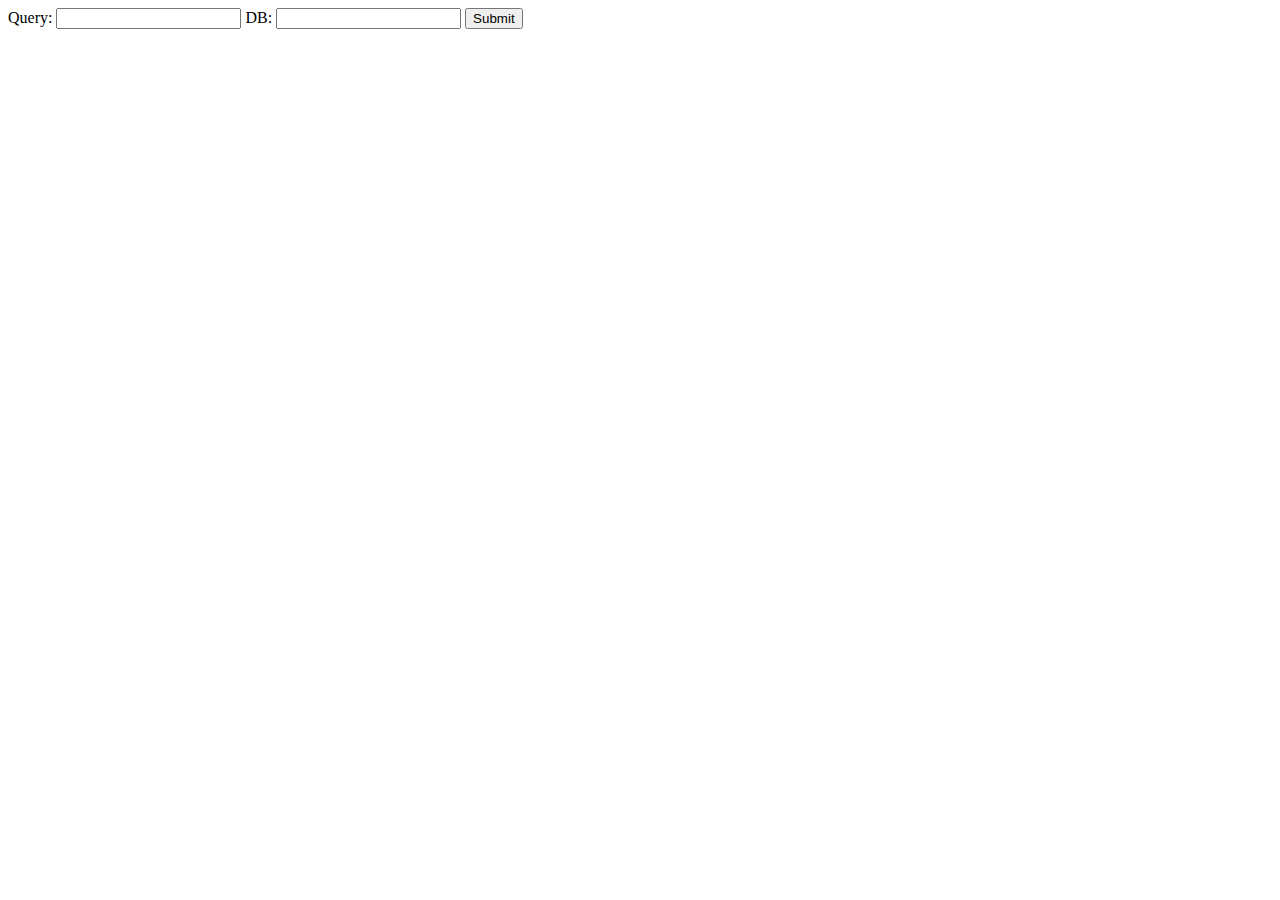
==== webserver/db.html @ 6827d063 "moved server directory" ====
<HTML>
<HEAD>
<TITLE>
A Database
</TITLE>
</head>


<body>
<form method=get action="http://playground.marcua.net/backstage/ask">
Query: <input type="text" name="query"></input>
DB: <input type="text" name="uri"></input>
<input type="submit"></input>
</form>
</html>
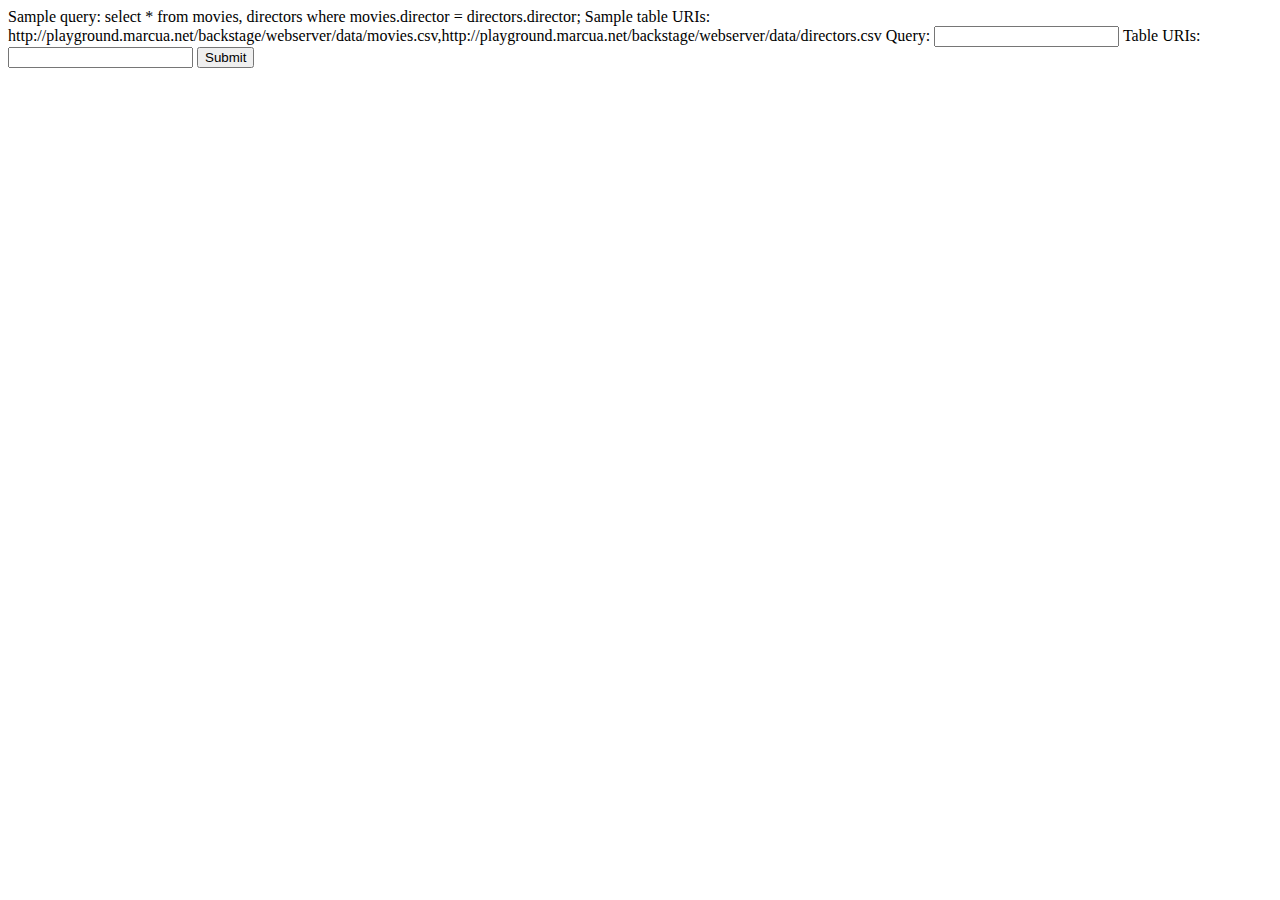
==== commit 739ae010: "added basic instructions to db.html" ====
--- a/webserver/db.html
+++ b/webserver/db.html
@@ -1,4 +1,4 @@
- <HTML>
+<HTML>
 <HEAD>
 <TITLE>
 A Database
@@ -7,9 +7,13 @@
 
 
 <body>
-<form method=get action="http://playground.marcua.net/backstage/ask">
+<form method=get action="ask">
+Sample query: select * from movies, directors where movies.director = directors.director;
+
+Sample table URIs: http://playground.marcua.net/backstage/webserver/data/movies.csv,http://playground.marcua.net/backstage/webserver/data/directors.csv
+
 Query: <input type="text" name="query"></input>
-DB: <input type="text" name="uri"></input>
+Table URIs: <input type="text" name="uri"></input>
 <input type="submit"></input>
 </form>
 </html>
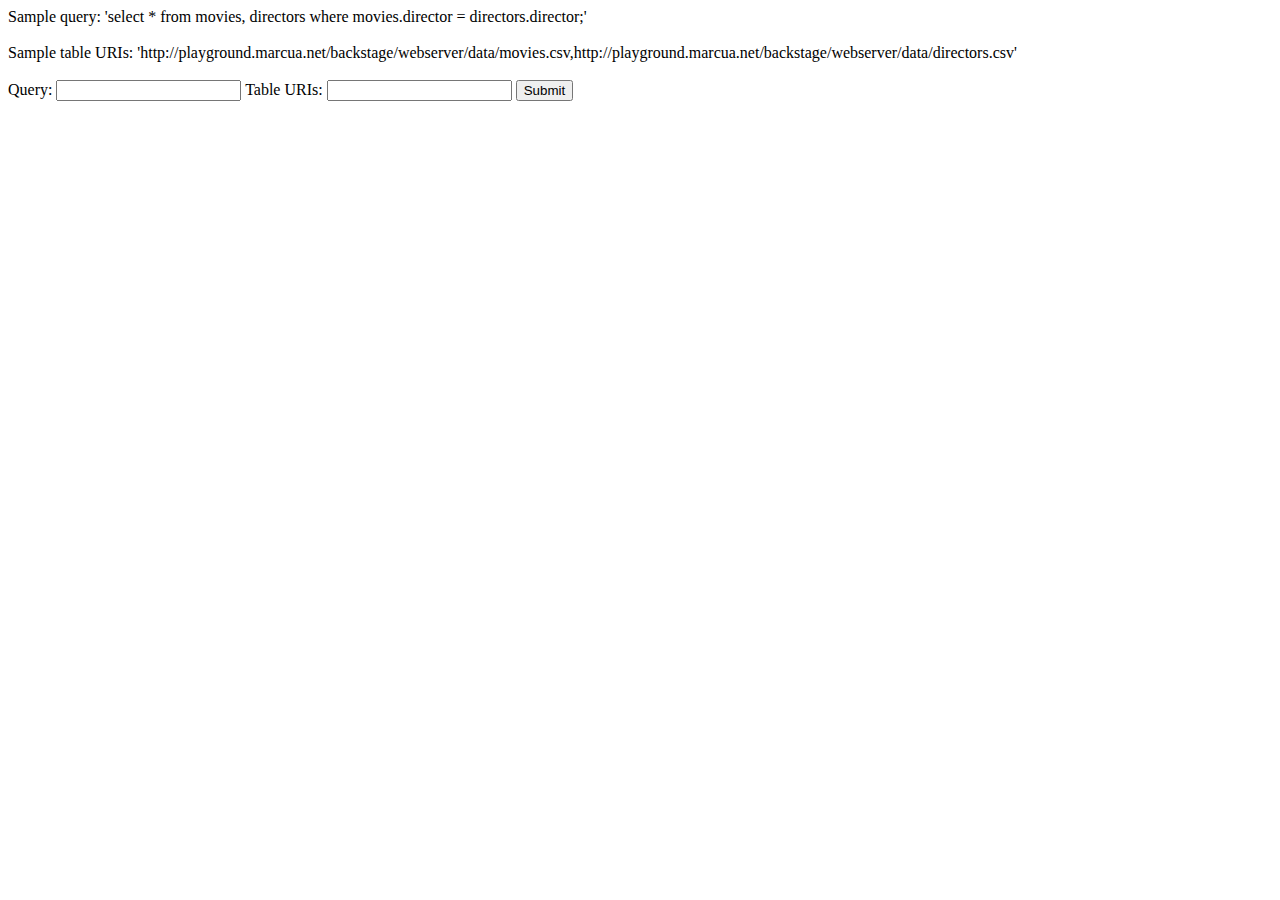
==== commit 6587e039: "it works" ====
--- a/webserver/db.html
+++ b/webserver/db.html
@@ -8,9 +8,9 @@
 
 <body>
 <form method=get action="ask">
-Sample query: select * from movies, directors where movies.director = directors.director;
+Sample query: 'select * from movies, directors where movies.director = directors.director;'<br><br>
 
-Sample table URIs: http://playground.marcua.net/backstage/webserver/data/movies.csv,http://playground.marcua.net/backstage/webserver/data/directors.csv
+Sample table URIs: 'http://playground.marcua.net/backstage/webserver/data/movies.csv,http://playground.marcua.net/backstage/webserver/data/directors.csv'<br><br>
 
 Query: <input type="text" name="query"></input>
 Table URIs: <input type="text" name="uri"></input>
